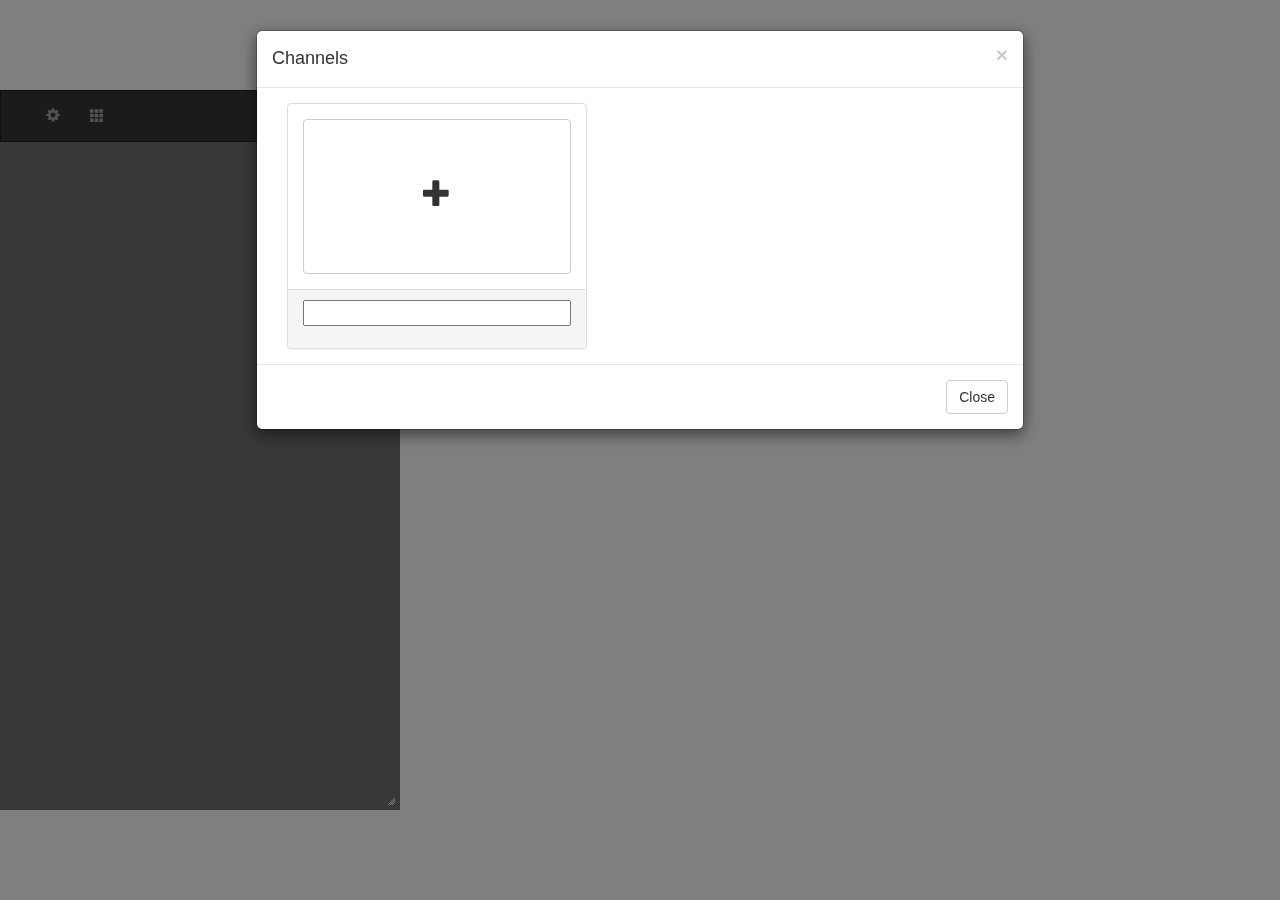
==== front-end/index.html @ ba19c963 "Fixed a bug with the channel modal not updating" ====
<!DOCTYPE html>
<html>
<head>
    <title>Kappa View</title>
    <link rel="stylesheet" type="text/css" href="css/bootstrap.min.css">
    <link rel="stylesheet" type="text/css" href="css/main.css">
    <link rel="stylesheet" type="text/css" href="css/jquery-ui.min.css">
    <script type="text/javascript" src="js/jquery-2.1.4.min.js"></script>
    <script type="text/javascript" src="js/jquery-ui.min.js"></script>
    <script type="text/javascript" src="js/bootstrap.min.js"></script>
</head>
<body>
<!-- With the twitch embed code, when you click anywhere on the video outside 
     the video controls, it takes you to twitch. We don't want that so we need
     to have a div overlay it that blocks clicking. We make it the size of the
     window but shift it up by the size of the control bar, which I found was
     about 28 pixels -->
<div class="block-click">
</div>
<!-- Just like above, the source of this iframe is set when the user selects
     a channel to view. -->
<iframe frameborder="0" scrolling="no" id="stream"></iframe>
<!-- I know what you're thinking, and inline styles would scare me too. But the
     chat window moves via JQuery UI's draggable and resizable, and those
     manipulate the element with inline styles anyway. So these are just the 
     default values. -->
<div id="chat-div" style="  top:10%;
                            left:0px;
                            height:80%;
                            width:400px;
                            opacity:0.9;">
    <!-- This is where the twitch chat lives. It has no source because it's
         set when the user selects a channel -->
    <iframe frameborder="0" scrolling="no" id="chat"></iframe>
    <!-- Controls at the top of the chat window -->
    <div id="controls">
        <nav class="navbar navbar-inverse">
            <div class="container-fluid">
                <!-- Once again, this <a> has no contents because they are set
                     when the user selects a channel -->
                <a  class="navbar-brand channel-name" 
                    id="channel-info"
                    data-toggle="modal"
                    data-target="#info"></a>
                <ul class="nav navbar-nav navbar-left">
                    <li>
                        <a data-toggle="modal" data-target="#options">
                            <span   class="glyphicon glyphicon-cog" 
                                    aria-hidden="true"
                                    title="Options"></span>
                        </a>
                    </li>
                    <li>
                        <a  data-toggle="modal"
                            data-target="#channels"
                            id="channel-button">
                            <span   class="glyphicon glyphicon-th" 
                                    aria-hidden="true"
                                    title="Channels"></span>
                        </a>
                    </li>
                </ul>
                <ul class="nav navbar-nav navbar-right">
                    <li style="float:right">
                        <a id="minimize">
                            <span   class="glyphicon glyphicon-minus"
                                    aria-hidden="true"></span>
                        </a>
                    </li>
                </ul>
            </div>
        </nav>
    </div>
</div>

<!-- Stream Menu modal -->
<div class="modal fade" id="info" tabindex="-1" role="dialog">
    <div class="modal-dialog" role="document">
        <div class="modal-content">
            <div class="modal-header">
                <button type="button" 
                        class="close"
                        data-dismiss="modal"
                        aria-label="Close">
                    <span aria-hidden="true">&times;</span>
                </button>
                <h1 class="modal-title" id="info-title">
                    <!-- When the user selects the channel, the image will
                         get the channel's logo, and the span will get the name
                         of the channel -->
                    <img class="logo"><span></span>
                </h1>
            </div>
            <div class="modal-body" id="info-modal-body">
                <!-- All these spans (and the href of the <a>)are filled in when
                     the user selects a channel -->
                <h2 id="stream-title"><span></span></h2>
                <p id="viewers">Viewers: <span></span></p>
                <p id="total-views">Total Views: <span></span></p>
                <p id="followers">Followers: <span></span></p>
                <a>Go to stream on twitch.tv</a>

                <h2>About <img src="//static-cdn.jtvnw.net/emoticons/v1/25/1.0" title="Kappa" alt="Kappa" class="emote"> (Kappa) View</h2>
                <div class="alert alert-success" role="alert"><strong>Protip:</strong> move and resize the chat window to your liking. Then go to the settings and change the opacity to a value between 0 and 1 to represent how see-through you want the chat to be. These settings are channel-specific and will be preserved when you close the app or switch to a different channel.</div>
                <div class="alert alert-success" role="alert"><strong>Protip:</strong> When you click anywhere in the stream other than the controls at the bottom, the video takes you back to twitch.tv. We block you from clicking accidentally and provide a link to the stream on twitch in this menu (up where it says "Go to this stream on twitch.tv"). If you need to click inside the stream for some reason (for instance, if you're changing the stream quality and need to press an option in the menu) you can temporarily turn off the click blocker by hitting that big blue button in the options menu (the gear symbol) that says "Let me click inside the stream".</div>
                <p>All data is saved via cookies. Clearing your cookies will reset this application. It's highly recommended that you use the <a href="https://chrome.google.com/webstore/detail/betterttv/ajopnjidmegmdimjlfnijceegpefgped?hl=en">Better Twitch TV Chrome extension</a>; it tweeks the interface of the chat window, adds the "dark mode" that matches the colors of this app much better, and gives you the awesome BTTV emotes for maximum twitch meme value, like <img src="//cdn.betterttv.net/emote/54fb961b01abde735115de01/1x" title="KKona" alt="KKona" class="emote"> and <img src="//cdn.betterttv.net/emote/55678f9b7239dcf87b80d791/1x" title="FeelsGoodMan" alt="FeelsGoodMan" class="emote">.</p>
                <p>If you like this, tell your friends. If you don't like it, fork it on github and make it better.</p>
            </div>
            <div class="modal-footer">
                <button type="button" 
                        class="btn btn-default"
                        data-dismiss="modal">
                    Close
                </button>
            </div>
        </div>
    </div>
</div>
<!-- Options modal! -->
<div class="modal fade" id="options" tabindex="-1" role="dialog">
    <div class="modal-dialog" role="document">
        <div class="modal-content">
            <div class="modal-header">
                <button type="button"
                        class="close"
                        data-dismiss="modal"
                        aria-label="Close">
                    <span aria-hidden="true">&times;</span>
                </button>
                <h4 class="modal-title">Options</h4>
            </div>
            <div class="modal-body" id="options-modal-body">
            <div class="alert alert-success" role="alert"><img src="//static-cdn.jtvnw.net/emoticons/v1/25/1.0" title="Kappa" alt="Kappa" class="emote"> View works best with the <a href="https://chrome.google.com/webstore/detail/betterttv/ajopnjidmegmdimjlfnijceegpefgped?hl=en">Better Twitch TV Chrome extension</a>. Download the extension and in the Twitch chat settings, set it to "Dark Mode".</div>
            <h2>Stream Options</h2>
            <!-- Toggles the click blocker overlaying the stream. -->
            <button type="button"
                    class="btn btn-primary btn-lg btn-block"
                    id="click-block-toggle">
                Let me click inside the stream
            </button>
            <h2>Chat Options</h2>
            <form id="chat-options" class="form-inline"> 
                    <label for="width">width</label>
                    <input type="text" class="form-control" id="width" value="400px">
                    <label for="height">height</label>
                    <input type="text" class="form-control" id="height" value="80%">
                    <label for="top">top</label>
                    <input type="text" class="form-control" id="top" value="10%">
                    <label for="left">left</label>
                    <input type="text" class="form-control" id="left" value="0px">
                    <label for="opacity">opacity</label>
                    <input type="text" class="form-control" id="opacity" value="0.9">
        </form>
      </div>
      <div class="modal-footer">
        <button type="button" class="btn btn-default" data-dismiss="modal">Close</button>
      </div>
    </div>
  </div>
</div>
<div class="modal fade" id="channels" tabindex="-1" role="dialog">
  <div class="modal-dialog" role="document">
    <div class="modal-content">
      <div class="modal-header">
        <button type="button" class="close" data-dismiss="modal" aria-label="Close"><span aria-hidden="true">&times;</span></button>
        <h4 class="modal-title">Channels</h4>
      </div>
      <div class="modal-body" id="channels-modal-body">
        <div class="panel panel-default channel-thumb" id="add-new">
          <div class="panel-body">
            <button class="btn btn-default"><span class="glyphicon glyphicon-plus" aria-hidden="true"></span></button>
          </div>
          <div class="panel-footer" style="height:59px"><input type="text"></div>
        </div>
      </div>
      <div class="modal-footer">
        <button type="button" class="btn btn-default" data-dismiss="modal">Close</button>
      </div>
    </div>
  </div>
</div>
<script type="text/javascript" src="js/main.js"></script>
</body>
</html>
---- front-end/css/main.css ----
html,body{
	width:100%;
	height:100%;
	position:relative;
	padding:0px;
	margin:0px;
	overflow: hidden;
}
#stream{
	width:100%;
	height:100%;
	border:none;
	padding:0px;
	margin:0px;
}
#chat-div{
	position: absolute;
	z-index: 200;
	padding:0px;
	margin:0px;
	overflow: hidden;
	background-color: rgba(30,30,30,0.7);
}
#chat-div>div.dragger{
	position: absolute;
	width:100%;
	height:40px;
	top:1px;
	left:40px;
	z-index:300;
	cursor:move;
}

#chat{
	width:100%;
	height:100%;
	border:none;
	padding:0px;
	margin:0px;
	position: absolute;
	top:0px;
	left:0px;
}
#controls{
	position: absolute;
	width:100%;
	height:30px;
	cursor:move;
	top:0px;
	left:0px;
}
#controls a{
	cursor: pointer;
}
#controls nav{
	border-radius: 0px;
}
.block-click{
	position: absolute;
	top:-28px;
	left:0px;
	width:100%;
	height:100%;
	z-index:100;
}
img.logo{
	width:60px;
	margin-right:15px;
}

nav a{
	-webkit-touch-callout: none;
    -webkit-user-select: none;
    -khtml-user-select: none;
    -moz-user-select: none;
    -ms-user-select: none;
    user-select: none;
}
div.channel-thumb {
	width:300px;
	display:inline-block;
	margin:0px 15px 0px 15px;
	vertical-align: top;
}
div.channel-thumb h4{
	text-align: center;
}
div.channel-thumb img{
	max-width:100%;
	max-height: 100%;
}
div.channel-thumb > div.panel-body{
	height:185px;
	text-align: center;
}
#add-new button{
	font-size:2em;
	height:100%;
	width:100%;
}
#add-new input{
	width:100%;
}
#channels-modal-body{
	overflow: scroll;
	white-space: nowrap;
}
#channels div.modal-dialog{
	width:60%;
}
.channel-remove-button{
	margin-top: -8px;
	float:right;
}
#chat-options input{
	width:175px;
	margin-right:25px;
}
#chat-options label{
	width:75px;
}
img.emote{
	display: inline;
	width: auto;
	overflow: hidden;
}
div.channel-thumb h4{
	overflow: hidden;
	text-overflow:ellipsis;
}
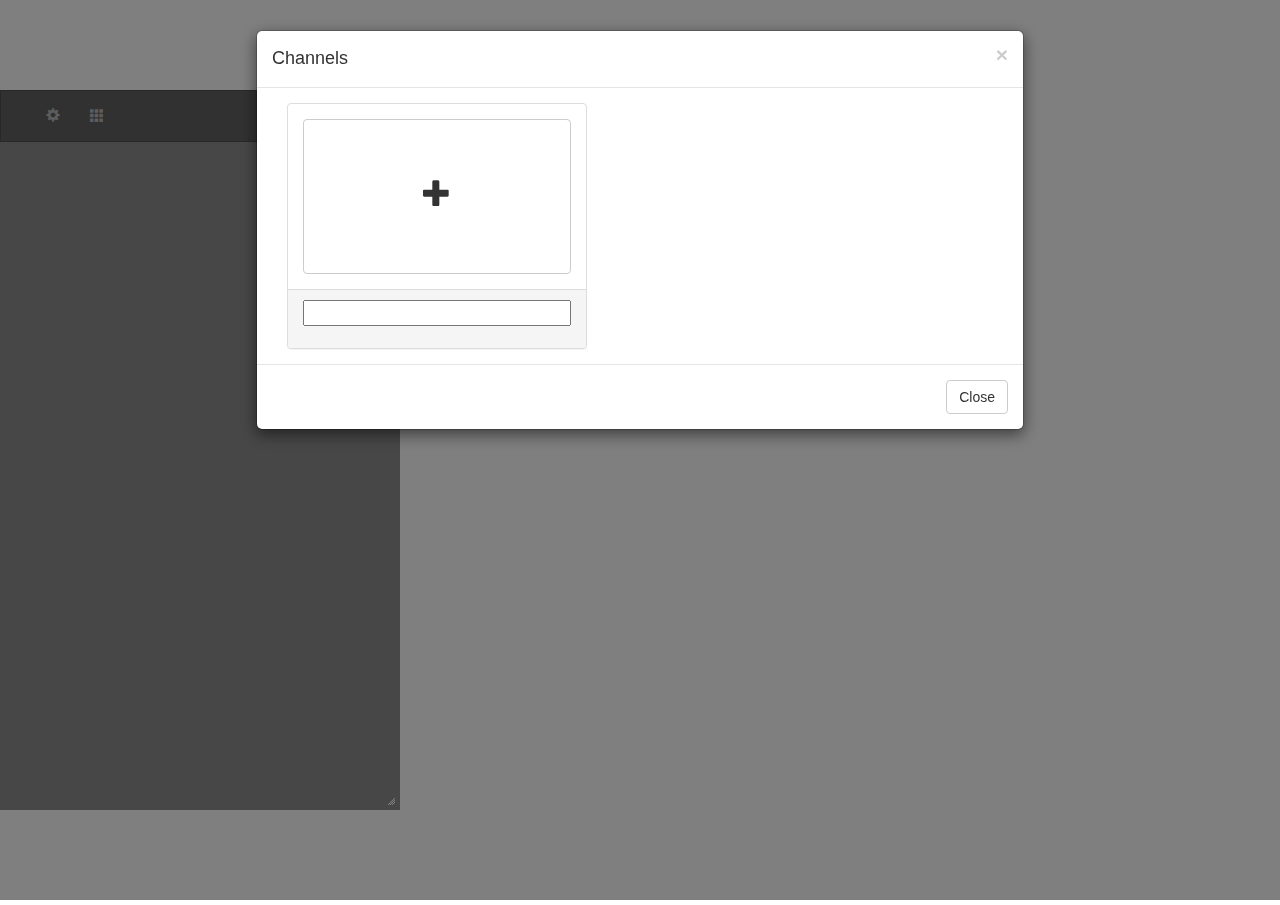
==== commit 64b8ff81: "Turns out I wasn't done. Friends wanted an opacity slider. Done now" ====
--- a/front-end/index.html
+++ b/front-end/index.html
@@ -5,9 +5,11 @@
     <link rel="stylesheet" type="text/css" href="css/bootstrap.min.css">
     <link rel="stylesheet" type="text/css" href="css/main.css">
     <link rel="stylesheet" type="text/css" href="css/jquery-ui.min.css">
+    <link rel="stylesheet" type="text/css" href="css/bootstrap-slider.css">
     <script type="text/javascript" src="js/jquery-2.1.4.min.js"></script>
     <script type="text/javascript" src="js/jquery-ui.min.js"></script>
     <script type="text/javascript" src="js/bootstrap.min.js"></script>
+    <script type="text/javascript" src="js/bootstrap-slider.js"></script>
 </head>
 <body>
 <!-- With the twitch embed code, when you click anywhere on the video outside 
@@ -28,7 +30,7 @@
                             left:0px;
                             height:80%;
                             width:400px;
-                            opacity:0.9;">
+                            opacity:0.7;">
     <!-- This is where the twitch chat lives. It has no source because it's
          set when the user selects a channel -->
     <iframe frameborder="0" scrolling="no" id="chat"></iframe>
@@ -53,7 +55,7 @@
                     <li>
                         <a  data-toggle="modal"
                             data-target="#channels"
-                            id="channel-button">
+                            id="channel-select">
                             <span   class="glyphicon glyphicon-th" 
                                     aria-hidden="true"
                                     title="Channels"></span>
@@ -130,54 +132,92 @@
                 <h4 class="modal-title">Options</h4>
             </div>
             <div class="modal-body" id="options-modal-body">
-            <div class="alert alert-success" role="alert"><img src="//static-cdn.jtvnw.net/emoticons/v1/25/1.0" title="Kappa" alt="Kappa" class="emote"> View works best with the <a href="https://chrome.google.com/webstore/detail/betterttv/ajopnjidmegmdimjlfnijceegpefgped?hl=en">Better Twitch TV Chrome extension</a>. Download the extension and in the Twitch chat settings, set it to "Dark Mode".</div>
-            <h2>Stream Options</h2>
-            <!-- Toggles the click blocker overlaying the stream. -->
-            <button type="button"
-                    class="btn btn-primary btn-lg btn-block"
-                    id="click-block-toggle">
-                Let me click inside the stream
-            </button>
-            <h2>Chat Options</h2>
-            <form id="chat-options" class="form-inline"> 
+                <div class="alert alert-success" role="alert"><img src="//static-cdn.jtvnw.net/emoticons/v1/25/1.0" title="Kappa" alt="Kappa" class="emote"> View works best with the <a href="https://chrome.google.com/webstore/detail/betterttv/ajopnjidmegmdimjlfnijceegpefgped?hl=en">Better Twitch TV Chrome extension</a>. Download the extension and in the Twitch chat settings, set it to "Dark Mode".</div>
+                <h2>Stream Options</h2>
+                <!-- Toggles the click blocker overlaying the stream. -->
+                <button type="button"
+                        class="btn btn-primary btn-lg btn-block"
+                        id="click-block-toggle">
+                    Let me click inside the stream
+                </button>
+                <h2>Chat Options</h2>
+                <form id="chat-options" class="form-inline"> 
                     <label for="width">width</label>
-                    <input type="text" class="form-control" id="width" value="400px">
+                    <input  type="text"
+                            class="form-control"
+                            id="width"
+                            value="400px">
                     <label for="height">height</label>
-                    <input type="text" class="form-control" id="height" value="80%">
+                    <input  type="text" 
+                            class="form-control"
+                            id="height" 
+                            value="80%">
                     <label for="top">top</label>
-                    <input type="text" class="form-control" id="top" value="10%">
+                    <input  type="text" 
+                            class="form-control" 
+                            id="top" 
+                            value="10%">
                     <label for="left">left</label>
-                    <input type="text" class="form-control" id="left" value="0px">
+                    <input  type="text" 
+                            class="form-control" 
+                            id="left" 
+                            value="0px">
                     <label for="opacity">opacity</label>
-                    <input type="text" class="form-control" id="opacity" value="0.9">
-        </form>
-      </div>
-      <div class="modal-footer">
-        <button type="button" class="btn btn-default" data-dismiss="modal">Close</button>
-      </div>
-    </div>
-  </div>
+                    <input  id="opacity" 
+                            data-slider-id='opacitySlider'
+                            type="text"
+                            data-slider-min="0"
+                            data-slider-max="1" 
+                            data-slider-step="0.01"
+                            data-slider-value="0.7"/>
+                </form>
+            </div>
+            <div class="modal-footer">
+                <button type="button" 
+                        class="btn btn-default"
+                        data-dismiss="modal">
+                    Close
+                </button>
+            </div>
+        </div>
+    </div>
 </div>
 <div class="modal fade" id="channels" tabindex="-1" role="dialog">
-  <div class="modal-dialog" role="document">
-    <div class="modal-content">
-      <div class="modal-header">
-        <button type="button" class="close" data-dismiss="modal" aria-label="Close"><span aria-hidden="true">&times;</span></button>
-        <h4 class="modal-title">Channels</h4>
-      </div>
-      <div class="modal-body" id="channels-modal-body">
-        <div class="panel panel-default channel-thumb" id="add-new">
-          <div class="panel-body">
-            <button class="btn btn-default"><span class="glyphicon glyphicon-plus" aria-hidden="true"></span></button>
-          </div>
-          <div class="panel-footer" style="height:59px"><input type="text"></div>
+    <div class="modal-dialog" role="document">
+        <div class="modal-content">
+            <div class="modal-header">
+                <button type="button"
+                        class="close"
+                        data-dismiss="modal"
+                        aria-label="Close">
+                    <span aria-hidden="true">&times;</span>
+                </button>
+                <h4 class="modal-title">Channels</h4>
+            </div>
+            <div class="modal-body" id="channels-modal-body">
+                <div class="panel panel-default channel-thumb" id="add-new">
+                    <div class="panel-body">
+                        <button class="btn btn-default">
+                            <span   class="glyphicon glyphicon-plus" 
+                                    aria-hidden="true"></span>
+                        </button>
+                    </div>
+                    <!-- Magic number: Height of generated panel-footers from
+                         putting h4s in them -->
+                    <div class="panel-footer" style="height:59px">
+                        <input type="text">
+                    </div>
+                </div>
+            </div>
+            <div class="modal-footer">
+                <button type="button" 
+                        class="btn btn-default" 
+                        data-dismiss="modal">
+                    Close
+                </button>
+            </div>
         </div>
-      </div>
-      <div class="modal-footer">
-        <button type="button" class="btn btn-default" data-dismiss="modal">Close</button>
-      </div>
-    </div>
-  </div>
+    </div>
 </div>
 <script type="text/javascript" src="js/main.js"></script>
 </body>
--- a/front-end/css/main.css
+++ b/front-end/css/main.css
@@ -5,6 +5,14 @@
 	padding:0px;
 	margin:0px;
 	overflow: hidden;
+}
+.block-click{
+	position: absolute;
+	top:-28px;
+	left:0px;
+	width:100%;
+	height:100%;
+	z-index:100;
 }
 #stream{
 	width:100%;
@@ -30,7 +38,6 @@
 	z-index:300;
 	cursor:move;
 }
-
 #chat{
 	width:100%;
 	height:100%;
@@ -55,19 +62,6 @@
 #controls nav{
 	border-radius: 0px;
 }
-.block-click{
-	position: absolute;
-	top:-28px;
-	left:0px;
-	width:100%;
-	height:100%;
-	z-index:100;
-}
-img.logo{
-	width:60px;
-	margin-right:15px;
-}
-
 nav a{
 	-webkit-touch-callout: none;
     -webkit-user-select: none;
@@ -75,6 +69,27 @@
     -moz-user-select: none;
     -ms-user-select: none;
     user-select: none;
+}
+#chat-options input{
+	width:175px;
+	margin-right:25px;
+}
+#chat-options label{
+	width:75px;
+}
+#opacitySlider .slider-selection {
+	background: #BABABA;
+}
+img.logo{
+	width:60px;
+	margin-right:15px;
+}
+#channels-modal-body{
+	overflow: scroll;
+	white-space: nowrap;
+}
+#channels div.modal-dialog{
+	width:60%;
 }
 div.channel-thumb {
 	width:300px;
@@ -84,6 +99,8 @@
 }
 div.channel-thumb h4{
 	text-align: center;
+	overflow: hidden;
+	text-overflow:ellipsis;
 }
 div.channel-thumb img{
 	max-width:100%;
@@ -101,30 +118,12 @@
 #add-new input{
 	width:100%;
 }
-#channels-modal-body{
-	overflow: scroll;
-	white-space: nowrap;
-}
-#channels div.modal-dialog{
-	width:60%;
-}
 .channel-remove-button{
 	margin-top: -8px;
 	float:right;
-}
-#chat-options input{
-	width:175px;
-	margin-right:25px;
-}
-#chat-options label{
-	width:75px;
 }
 img.emote{
 	display: inline;
 	width: auto;
 	overflow: hidden;
-}
-div.channel-thumb h4{
-	overflow: hidden;
-	text-overflow:ellipsis;
 }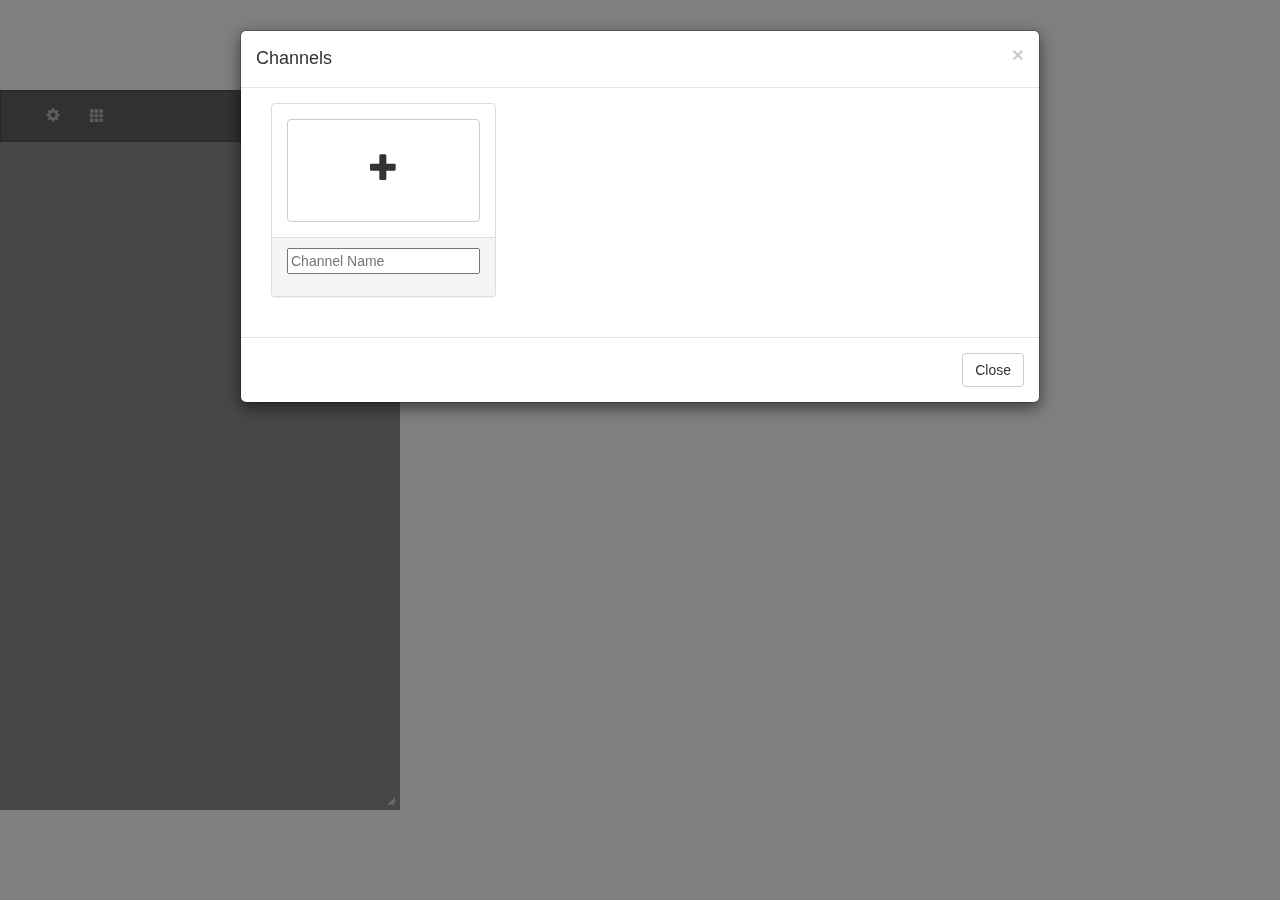
==== commit 383a0b47: "Added a placeholder in the new channel input that says "channel name"" ====
--- a/front-end/index.html
+++ b/front-end/index.html
@@ -73,6 +73,11 @@
             </div>
         </nav>
     </div>
+    <!-- There are some problems with the iframe and the resize event where, if 
+         you go to fast, you enter the iframe so the resize cursor tracking
+         can't do it's thing. So this is going to cover the whole div when
+         we're resizing-->
+    <div class="resize-helper"></div>
 </div>
 
 <!-- Stream Menu modal -->
@@ -105,7 +110,7 @@
                 <h2>About <img src="//static-cdn.jtvnw.net/emoticons/v1/25/1.0" title="Kappa" alt="Kappa" class="emote"> (Kappa) View</h2>
                 <div class="alert alert-success" role="alert"><strong>Protip:</strong> move and resize the chat window to your liking. Then go to the settings and change the opacity to a value between 0 and 1 to represent how see-through you want the chat to be. These settings are channel-specific and will be preserved when you close the app or switch to a different channel.</div>
                 <div class="alert alert-success" role="alert"><strong>Protip:</strong> When you click anywhere in the stream other than the controls at the bottom, the video takes you back to twitch.tv. We block you from clicking accidentally and provide a link to the stream on twitch in this menu (up where it says "Go to this stream on twitch.tv"). If you need to click inside the stream for some reason (for instance, if you're changing the stream quality and need to press an option in the menu) you can temporarily turn off the click blocker by hitting that big blue button in the options menu (the gear symbol) that says "Let me click inside the stream".</div>
-                <p>All data is saved via cookies. Clearing your cookies will reset this application. It's highly recommended that you use the <a href="https://chrome.google.com/webstore/detail/betterttv/ajopnjidmegmdimjlfnijceegpefgped?hl=en">Better Twitch TV Chrome extension</a>; it tweeks the interface of the chat window, adds the "dark mode" that matches the colors of this app much better, and gives you the awesome BTTV emotes for maximum twitch meme value, like <img src="//cdn.betterttv.net/emote/54fb961b01abde735115de01/1x" title="KKona" alt="KKona" class="emote"> and <img src="//cdn.betterttv.net/emote/55678f9b7239dcf87b80d791/1x" title="FeelsGoodMan" alt="FeelsGoodMan" class="emote">.</p>
+                <p>All data is saved via cookies. Clearing your cookies will reset this application. It's highly recommended that you use the <a href="https://chrome.google.com/webstore/detail/betterttv/ajopnjidmegmdimjlfnijceegpefgped?hl=en">Better Twitch TV Chrome extension</a>; it tweeks the interface of the chat window and gives you the awesome BTTV emotes for maximum twitch meme value, like <img src="//cdn.betterttv.net/emote/54fb961b01abde735115de01/1x" title="KKona" alt="KKona" class="emote"> and <img src="//cdn.betterttv.net/emote/55678f9b7239dcf87b80d791/1x" title="FeelsGoodMan" alt="FeelsGoodMan" class="emote">.</p>
                 <p>If you like this, tell your friends. If you don't like it, fork it on github and make it better.</p>
             </div>
             <div class="modal-footer">
@@ -132,8 +137,7 @@
                 <h4 class="modal-title">Options</h4>
             </div>
             <div class="modal-body" id="options-modal-body">
-                <div class="alert alert-success" role="alert"><img src="//static-cdn.jtvnw.net/emoticons/v1/25/1.0" title="Kappa" alt="Kappa" class="emote"> View works best with the <a href="https://chrome.google.com/webstore/detail/betterttv/ajopnjidmegmdimjlfnijceegpefgped?hl=en">Better Twitch TV Chrome extension</a>. Download the extension and in the Twitch chat settings, set it to "Dark Mode".</div>
-                <h2>Stream Options</h2>
+                <div class="alert alert-success" role="alert"><img src="//static-cdn.jtvnw.net/emoticons/v1/25/1.0" title="Kappa" alt="Kappa" class="emote"> View looks best when Twitch chat is set to "dark mode". Turn it on in the chat settings.</div>
                 <!-- Toggles the click blocker overlaying the stream. -->
                 <button type="button"
                         class="btn btn-primary btn-lg btn-block"
@@ -205,7 +209,7 @@
                     <!-- Magic number: Height of generated panel-footers from
                          putting h4s in them -->
                     <div class="panel-footer" style="height:59px">
-                        <input type="text">
+                        <input type="text" placeholder="Channel Name">
                     </div>
                 </div>
             </div>
--- a/front-end/css/main.css
+++ b/front-end/css/main.css
@@ -70,6 +70,14 @@
     -ms-user-select: none;
     user-select: none;
 }
+.resize-helper{
+	position: absolute;
+	top:0px;
+	left:0px;
+	height:100%;
+	width:100%;
+	z-index: 300;
+}
 #chat-options input{
 	width:175px;
 	margin-right:25px;
@@ -85,34 +93,35 @@
 	margin-right:15px;
 }
 #channels-modal-body{
-	overflow: scroll;
-	white-space: nowrap;
+/*	overflow: scroll;
+	white-space: nowrap;*/
 }
 #channels div.modal-dialog{
-	width:60%;
+	width:800px;
 }
 div.channel-thumb {
-	width:300px;
+	width:225px;
 	display:inline-block;
-	margin:0px 15px 0px 15px;
+	margin:0px 15px 25px 15px;
 	vertical-align: top;
 }
 div.channel-thumb h4{
 	text-align: center;
 	overflow: hidden;
 	text-overflow:ellipsis;
+	white-space: nowrap;
 }
 div.channel-thumb img{
 	max-width:100%;
-	max-height: 100%;
+	max-height: 103px;
+	vertical-align: middle;
 }
 div.channel-thumb > div.panel-body{
-	height:185px;
 	text-align: center;
 }
 #add-new button{
 	font-size:2em;
-	height:100%;
+	height: 103px;
 	width:100%;
 }
 #add-new input{
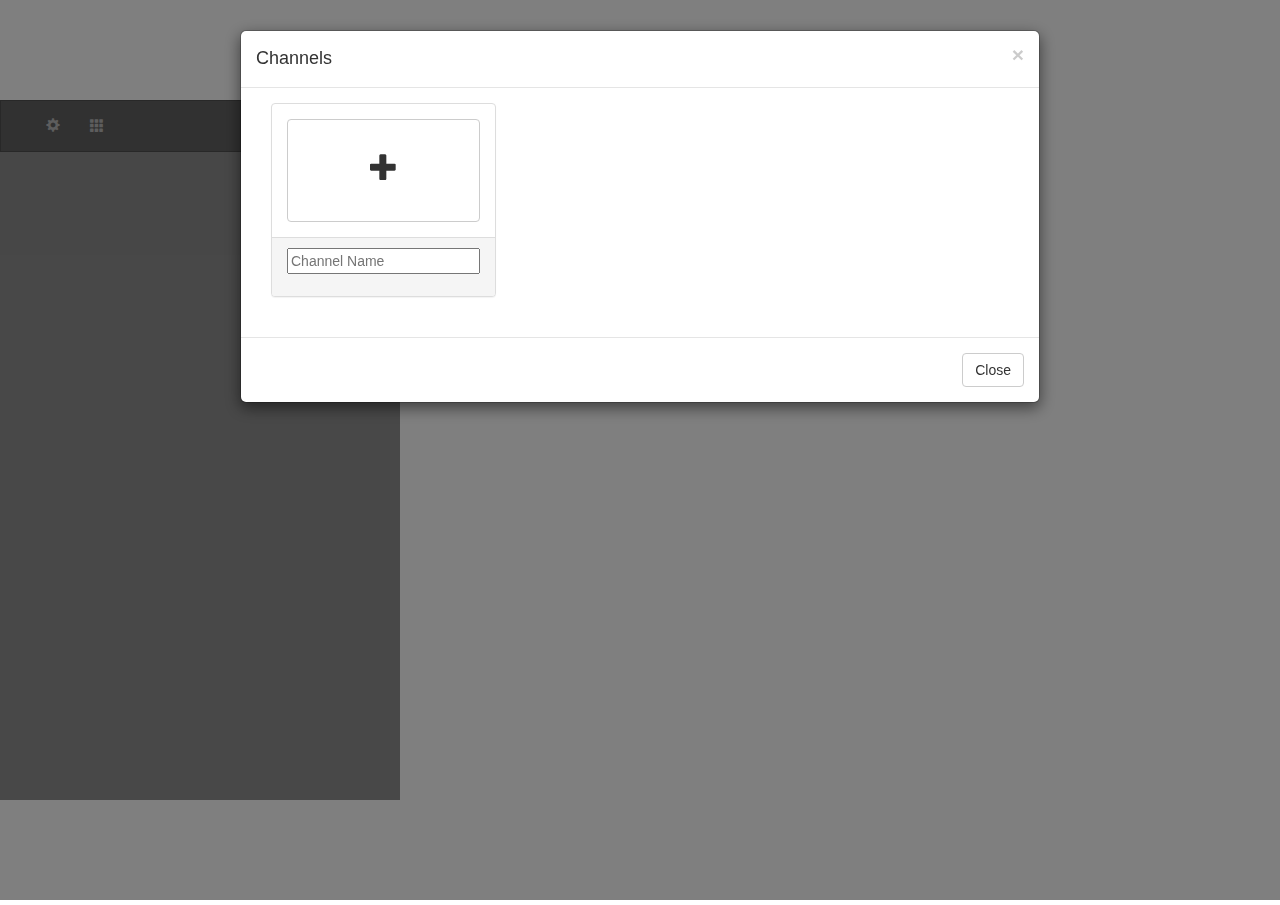
==== commit 26f75d01: "Integration success!" ====
--- a/front-end/index.html
+++ b/front-end/index.html
@@ -1,13 +1,12 @@
 <!DOCTYPE html>
 <html>
-<head>
-    <title>Kappa View</title>
+<head> <!-- JD: 2 -->
+    <title>Kappa View</title> <!-- JD: 1 -->
     <link rel="stylesheet" type="text/css" href="css/bootstrap.min.css">
     <link rel="stylesheet" type="text/css" href="css/main.css">
     <link rel="stylesheet" type="text/css" href="css/jquery-ui.min.css">
     <link rel="stylesheet" type="text/css" href="css/bootstrap-slider.css">
-    <script type="text/javascript" src="js/jquery-2.1.4.min.js"></script>
-    <script type="text/javascript" src="js/jquery-ui.min.js"></script>
+    <script type="text/javascript" src="js/jquery-2.1.4.min.js"></script> <!-- JD: 3 -->
     <script type="text/javascript" src="js/bootstrap.min.js"></script>
     <script type="text/javascript" src="js/bootstrap-slider.js"></script>
 </head>
@@ -17,7 +16,7 @@
      to have a div overlay it that blocks clicking. We make it the size of the
      window but shift it up by the size of the control bar, which I found was
      about 28 pixels -->
-<div class="block-click">
+<div class="block-click"> <!-- JD: 4 -->
 </div>
 <!-- Just like above, the source of this iframe is set when the user selects
      a channel to view. -->
@@ -25,10 +24,10 @@
 <!-- I know what you're thinking, and inline styles would scare me too. But the
      chat window moves via JQuery UI's draggable and resizable, and those
      manipulate the element with inline styles anyway. So these are just the 
-     default values. -->
-<div id="chat-div" style="  top:10%;
+     default values. --> <!-- JD: 5 -->
+<div id="chat-div" style="  top:100px;
                             left:0px;
-                            height:80%;
+                            height:700px;
                             width:400px;
                             opacity:0.7;">
     <!-- This is where the twitch chat lives. It has no source because it's
@@ -63,7 +62,7 @@
                     </li>
                 </ul>
                 <ul class="nav navbar-nav navbar-right">
-                    <li style="float:right">
+                    <li style="float:right"> <!-- JD: 6 -->
                         <a id="minimize">
                             <span   class="glyphicon glyphicon-minus"
                                     aria-hidden="true"></span>
@@ -73,11 +72,6 @@
             </div>
         </nav>
     </div>
-    <!-- There are some problems with the iframe and the resize event where, if 
-         you go to fast, you enter the iframe so the resize cursor tracking
-         can't do it's thing. So this is going to cover the whole div when
-         we're resizing-->
-    <div class="resize-helper"></div>
 </div>
 
 <!-- Stream Menu modal -->
@@ -107,6 +101,7 @@
                 <p id="followers">Followers: <span></span></p>
                 <a>Go to stream on twitch.tv</a>
 
+                <!-- JD: 8 -->
                 <h2>About <img src="//static-cdn.jtvnw.net/emoticons/v1/25/1.0" title="Kappa" alt="Kappa" class="emote"> (Kappa) View</h2>
                 <div class="alert alert-success" role="alert"><strong>Protip:</strong> move and resize the chat window to your liking. Then go to the settings and change the opacity to a value between 0 and 1 to represent how see-through you want the chat to be. These settings are channel-specific and will be preserved when you close the app or switch to a different channel.</div>
                 <div class="alert alert-success" role="alert"><strong>Protip:</strong> When you click anywhere in the stream other than the controls at the bottom, the video takes you back to twitch.tv. We block you from clicking accidentally and provide a link to the stream on twitch in this menu (up where it says "Go to this stream on twitch.tv"). If you need to click inside the stream for some reason (for instance, if you're changing the stream quality and need to press an option in the menu) you can temporarily turn off the click blocker by hitting that big blue button in the options menu (the gear symbol) that says "Let me click inside the stream".</div>
@@ -137,6 +132,7 @@
                 <h4 class="modal-title">Options</h4>
             </div>
             <div class="modal-body" id="options-modal-body">
+                <!-- JD: 8 -->
                 <div class="alert alert-success" role="alert"><img src="//static-cdn.jtvnw.net/emoticons/v1/25/1.0" title="Kappa" alt="Kappa" class="emote"> View looks best when Twitch chat is set to "dark mode". Turn it on in the chat settings.</div>
                 <!-- Toggles the click blocker overlaying the stream. -->
                 <button type="button"
@@ -223,6 +219,9 @@
         </div>
     </div>
 </div>
+
+<script type="text/javascript" src="../widget-from-scratch/manipulate.js"></script>
 <script type="text/javascript" src="js/main.js"></script>
+
 </body>
 </html>--- a/front-end/css/main.css
+++ b/front-end/css/main.css
@@ -1,18 +1,23 @@
-html,body{
-	width:100%;
-	height:100%;
+html,body{ /* JD: 9 */
+	width:100%; /* JD: 1 */
+	height:100%; /* JD: 10 */
 	position:relative;
 	padding:0px;
 	margin:0px;
 	overflow: hidden;
-}
+} /* JD: 11 */
 .block-click{
 	position: absolute;
 	top:-28px;
 	left:0px;
 	width:100%;
 	height:100%;
-	z-index:100;
+	z-index:50;
+	-webkit-user-select: none;
+	khtml-user-select: none;
+	-moz-user-select: none;
+	-ms-user-select: none;
+	user-select: none;
 }
 #stream{
 	width:100%;
@@ -20,14 +25,19 @@
 	border:none;
 	padding:0px;
 	margin:0px;
+	-webkit-user-select: none;
+	khtml-user-select: none;
+	-moz-user-select: none;
+	-ms-user-select: none;
+	user-select: none;
 }
 #chat-div{
 	position: absolute;
-	z-index: 200;
+	z-index: 51;
 	padding:0px;
 	margin:0px;
 	overflow: hidden;
-	background-color: rgba(30,30,30,0.7);
+	background-color: rgba(30,30,30,0.7); /* JD: 9 */
 }
 #chat-div>div.dragger{
 	position: absolute;
